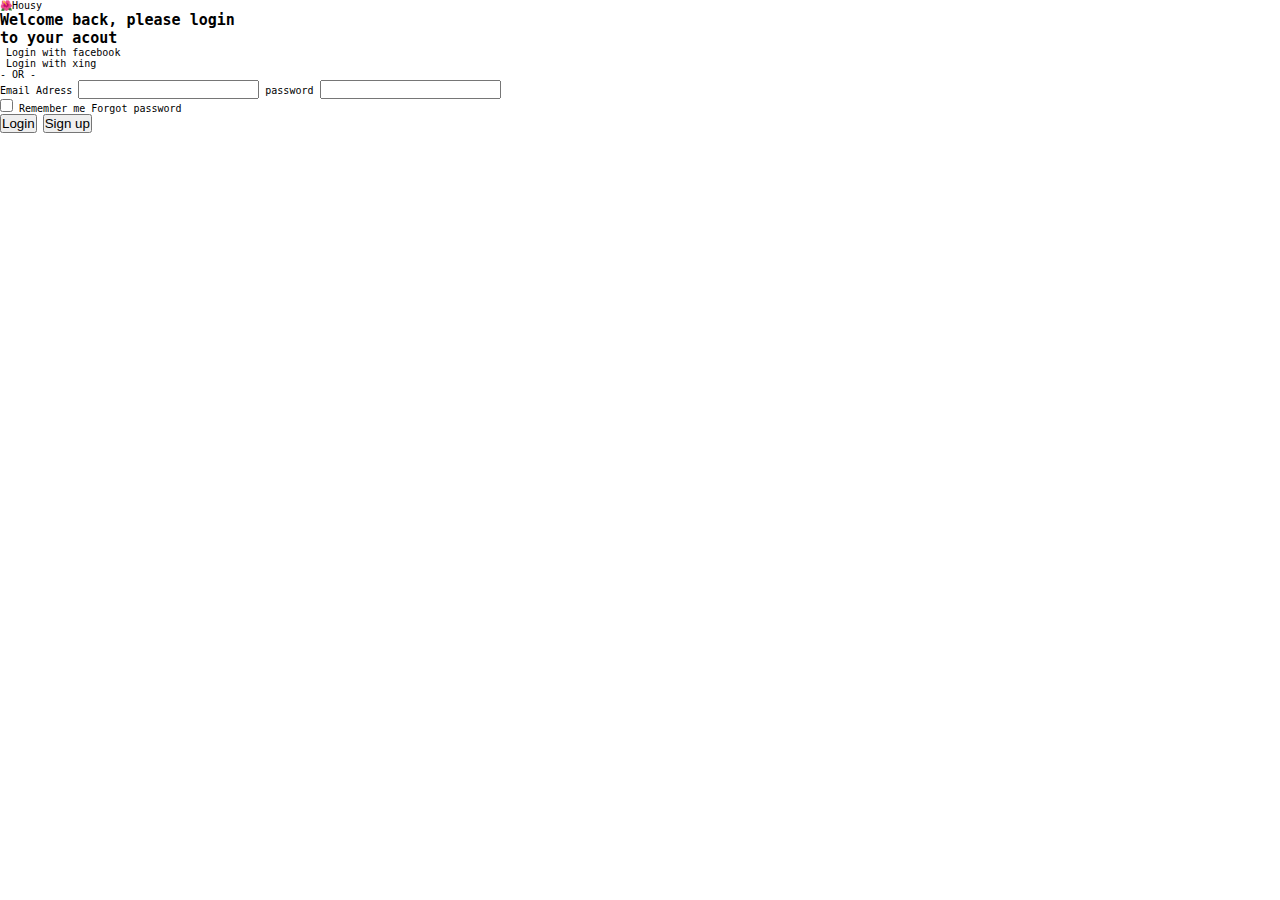
==== Login/Login.html @ fd7e19a5 "diseñologin" ====
<!DOCTYPE html>
<html lang="es">
<head>
    <meta charset="UTF-8">
    <meta name="viewport" content="width=device-width, initial-scale=1.0">
    <title>Document</title>

    <link rel="stylesheet" href="Login.css">
    <link rel="stylesheet" href="../../config/config.css">
</head>
<body>

    <section class="box-login">
    <div class="formulario">
        <div class="log">🌺Housy</div>
        <h2>Welcome back, please login <br> to your acout</h2>
        <div class="btn-facebook"><img src="https://static.vecteezy.com/system/resources/previews/018/930/698/non_2x/facebook-logo-facebook-icon-transparent-free-png.png" alt=""> Login with facebook</div>
        <div class="btn-xing"><img src="https://img.freepik.com/vector-gratis/nuevo-diseno-icono-x-logotipo-twitter-2023_1017-45418.jpg?size=338&ext=jpg" alt=""> Login with xing</div>
        <span>- OR -</span>

    <form action="" id="login">
        <label for="">
            Email Adress
            <input type="email">
        </label>
        <label for="">
            password
            <input type="password">
        </label>
        <div class="opciones">
            <input type="checkbox" name="" id="">
            <label for="">
                Remember me
            </label>
            <span class="forgot">Forgot password</span>
        </div> 
        <div class="botones">
            <button class="btn-login">Login</button>
            <button>Sign up</button>
        </div>
        <div>
            
        </div>
    </form>




    </div>
    <div class="banner">
        <img src="https://img.freepik.com/fotos-premium/flores-azules-nombre-azul-lado_1257205-65.jpg?w=360" alt="">
    </div>
</section>


</body>
</html>
---- config/config.css ----
* {
    margin: 0;
    padding: 0;
    box-sizing: border-box;
}

html {
    font-family: monospace;
    font-size: 10px;
}
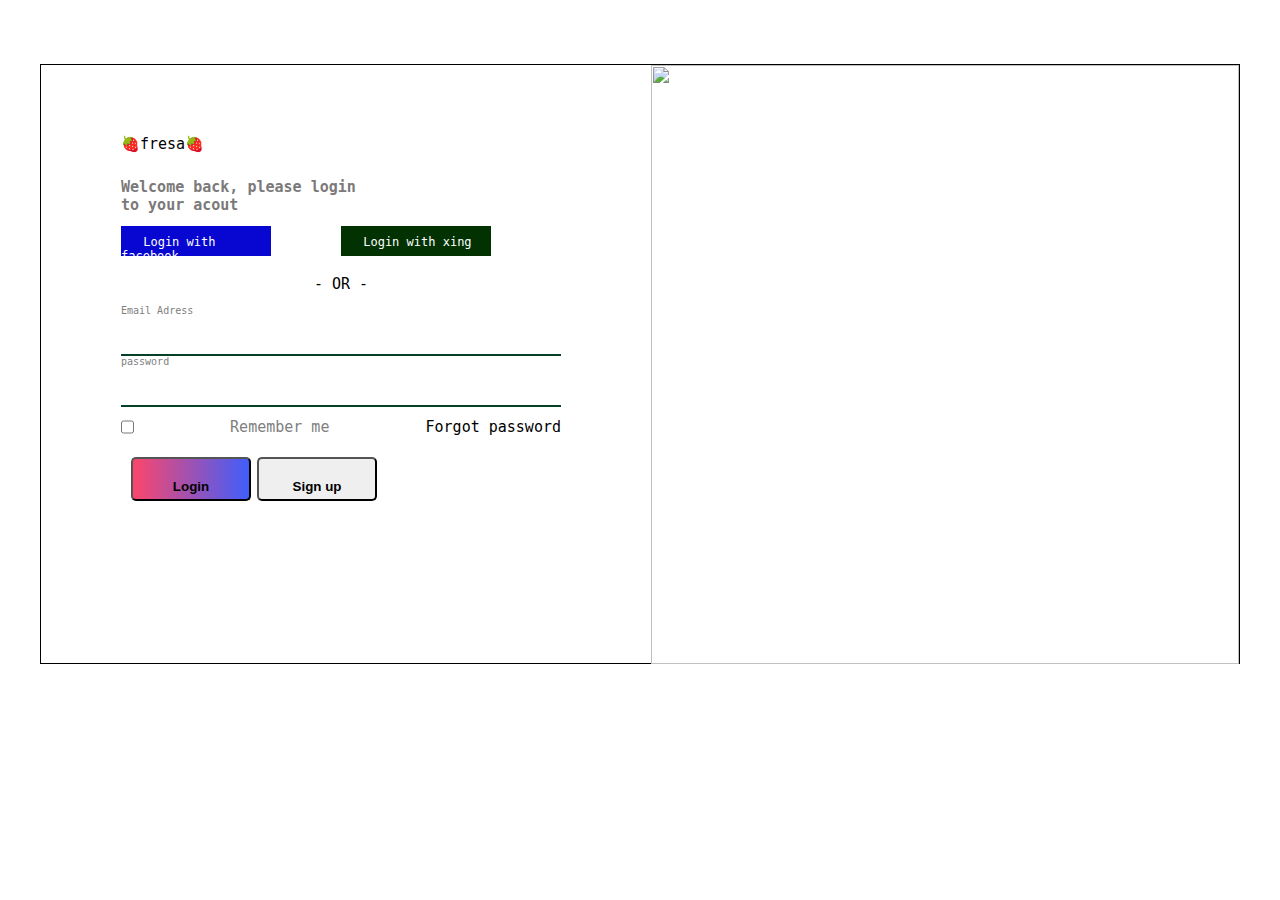
==== commit 07a8d398: "diseño completado login observaciones: -Mejorar el diseño futuro -La altura del banner es un valor e" ====
--- a/Login/Login.html
+++ b/Login/Login.html
@@ -12,7 +12,7 @@
 
     <section class="box-login">
     <div class="formulario">
-        <div class="log">🌺Housy</div>
+        <div class="log">🍓fresa🍓</div>
         <h2>Welcome back, please login <br> to your acout</h2>
         <div class="btn-facebook"><img src="https://static.vecteezy.com/system/resources/previews/018/930/698/non_2x/facebook-logo-facebook-icon-transparent-free-png.png" alt=""> Login with facebook</div>
         <div class="btn-xing"><img src="https://img.freepik.com/vector-gratis/nuevo-diseno-icono-x-logotipo-twitter-2023_1017-45418.jpg?size=338&ext=jpg" alt=""> Login with xing</div>
@@ -48,7 +48,7 @@
 
     </div>
     <div class="banner">
-        <img src="https://img.freepik.com/fotos-premium/flores-azules-nombre-azul-lado_1257205-65.jpg?w=360" alt="">
+        <img src="https://encrypted-tbn0.gstatic.com/images?q=tbn:ANd9GcRN4HJhnJo07reTM0Lta1HoTollHloqsqRUVw&s" alt="">
     </div>
 </section>
 
--- a/Login/Login.css
+++ b/Login/Login.css
@@ -0,0 +1,130 @@
+.box-login{
+    width: 100%;
+    max-width: 120rem;
+    height: 60rem;
+    border: 1px solid black;
+    margin: auto;
+    margin-top: 5%;
+
+    display: grid;
+    grid-template-columns: 60rem auto;
+    grid-template-rows: 60rem;
+    gap: 1rem;
+}
+
+.box-login .formulario{
+    height: 100%;
+    padding: 7rem 8rem;
+
+    display: grid;
+    grid-template-columns: repeat(8, 1fr);
+    grid-template-rows: repeat(8, 1fr);
+}
+.box-login .log{
+    grid-column: 1/9;
+    font-size: 1.5rem;
+    font-weight: 00;
+}
+.box-login h2{
+    grid-column: 1/9;
+    color: rgb(123, 121, 121);
+}
+.box-login .btn-facebook{
+    grid-column: 1/4;
+    background-color: rgb(7, 7, 209);
+    color: white;
+    height: 3rem;
+    width: 15rem;
+    font-size: 1.2rem;
+    align-self: center;
+    justify-content: center;
+    align-items: center;
+}
+.box-login .btn-facebook img{
+    width: 15px;
+    height: 20px;
+    
+}
+.box-login .btn-xing{
+    grid-column: 5/8;
+    background-color: rgb(2, 50, 2);
+
+    color: white;
+    height: 3rem;
+    width: 15rem;
+    font-size: 1.2rem;
+    align-self: center;
+    justify-content: center;
+    align-items: center;
+}
+.box-login .btn-xing img{
+    width: 15px;
+    height: 20px;
+}
+.box-login span{
+    grid-column: 1/9;
+    justify-self: center;
+    align-self: center;
+    font-size: 1.5rem;
+}
+
+#login{
+    grid-column: 1/9;
+}
+
+#login label{
+    color: gray;
+
+    display: flex;
+    flex-direction: column;
+}
+#login input{
+    height: 4rem;
+    border: none;
+    outline: none;
+    border-bottom: 2px solid rgb(5, 65, 38);
+    color: black;
+    font-size: 1.5rem;
+    font-weight: 600;
+}
+#login .opciones{
+    display: flex;
+    justify-content: space-between;
+    align-items: center;
+}
+#login .opciones label{
+    font-size: 1.5rem;
+
+    display: flex;
+    flex-direction: row;
+    align-items: center;
+}
+#login .opciones label input{
+    width: 2rem;
+}
+#login .botones{
+    height: 0.5rem;
+    padding: 1rem;
+}
+#login .botones button{
+    padding: 2rem;
+    width: 12rem;
+    height: 4rem;
+    border-radius: 0.5rem;
+    color:black;
+    font-weight: 600;
+    justify-content: space-around;
+
+}
+#login .botones .btn-login{
+    background: linear-gradient(90deg, #FC466B 0%, #3F5EFB 100%); 
+}
+.banner{
+    height: 59.9rem;
+}
+.banner img {
+    width: 100%;
+    height: 100%;
+    object-fit: cover;
+    object-position: right;
+}